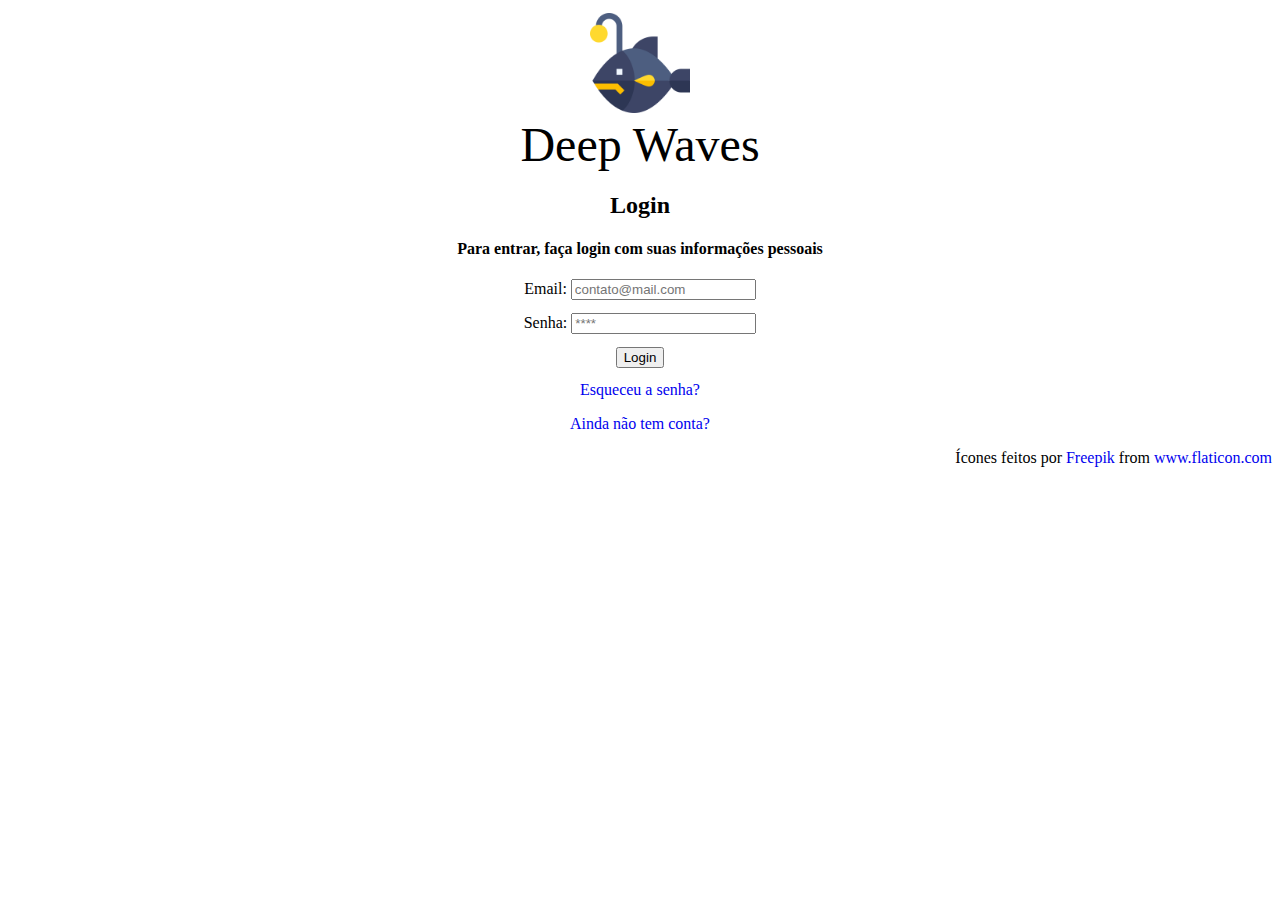
==== index.html @ 28f5fecb "Add files via upload" ====
<!DOCTYPE html>
<html lang="pt-br">

<head>
    <meta charset="UTF-8">
    <title> Deep Waves</title>
    <link rel="stylesheet" type="text/css" href="./css/style.css">

    <link rel="shortcut icon" href="img/favicon-16x16.png" />
    <header>

    </header>
</head>

<body>
    <pre></pre>
    <div clas="login" style=text-align:center>
        <center><img src="img/user.png" class="user" width="100" height="100" alt=""></center>
        <font face="Modern" size="7"> Deep Waves </font>
        <h2> Login</h2>
        <h4> Para entrar, faça login com suas informações pessoais</h4>
        <form method="POST" action="">
            <label for="email">Email: </label>
            <input type="email" name="" required name=email placeholder="contato@mail.com">
            <pre></pre>

            <label for="senha">Senha: </label>
            <input type="password" name="" required name=senha placeholder="****">
            <pre></pre>

            <a href="./menu.html"><input type="submit" value="Login" /></a>
            <pre></pre>
            <a class="password" href="#">Esqueceu a senha?</a>
            <pre></pre>
            <p class="link">

                <a href="./cadastro.html">Ainda não tem conta?</a>
            </p>
        </form>
    </div>

</body>
<style>
    a {
        text-decoration: none;
    }
</style>
<footer>
    <pre></pre>
    <div style=text-align:right>Ícones feitos por <a href="https://www.freepik.com" title="Freepik">Freepik</a> from <a
            href="https://www.flaticon.com/br/" title="Flaticon">www.flaticon.com</a></div>

</footer>

</html>
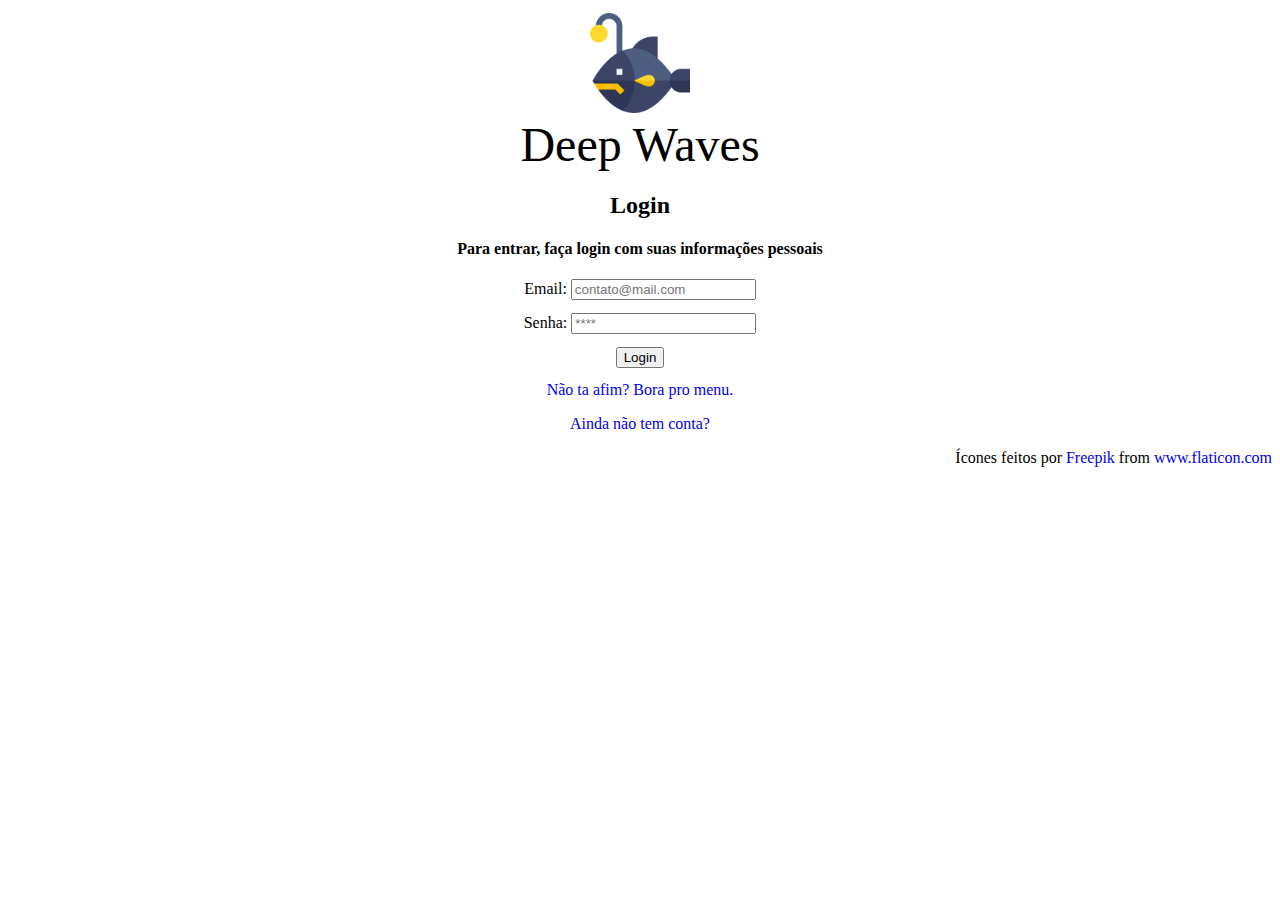
==== commit 95bedbb6: "Update index.html" ====
--- a/index.html
+++ b/index.html
@@ -28,9 +28,9 @@
             <input type="password" name="" required name=senha placeholder="****">
             <pre></pre>
 
-            <a href="./menu.html"><input type="submit" value="Login" /></a>
+            <a href="menu.html"><button>Login</button></a>
             <pre></pre>
-            <a class="password" href="#">Esqueceu a senha?</a>
+            <a href="menu.html">Não ta afim? Bora pro menu.</a>
             <pre></pre>
             <p class="link">
 
@@ -52,4 +52,4 @@
 
 </footer>
 
-</html>+</html>
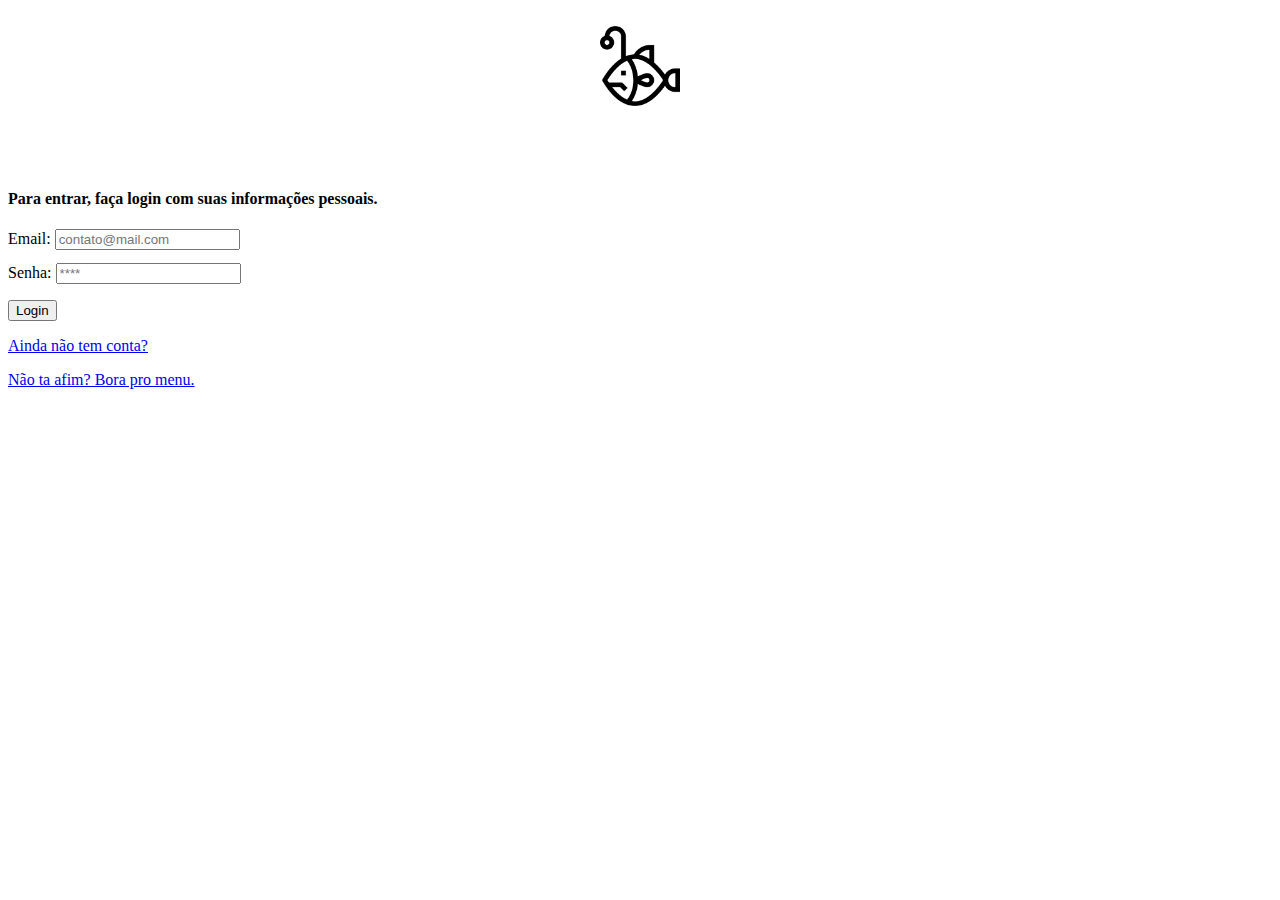
==== commit 6d482085: "Add files via upload" ====
--- a/index.html
+++ b/index.html
@@ -13,43 +13,31 @@
 </head>
 
 <body>
-    <pre></pre>
-    <div clas="login" style=text-align:center>
-        <center><img src="img/user.png" class="user" width="100" height="100" alt=""></center>
-        <font face="Modern" size="7"> Deep Waves </font>
-        <h2> Login</h2>
-        <h4> Para entrar, faça login com suas informações pessoais</h4>
+    <div class="box">
+        <div class="titulo">
+            <wbr>
+            <center><img src="img/logo.png" class="logo" width="80" height="80" alt=""></center>
+            <h1 style="color: white;"> Deep Waves </h1>
+        </div>
+        <h4> Para entrar, faça login com suas informações pessoais.</h4>
         <form method="POST" action="">
             <label for="email">Email: </label>
-            <input type="email" name="" required name=email placeholder="contato@mail.com">
+            <input type="email" name="" placeholder="contato@mail.com">
             <pre></pre>
+            <label for="senha">Senha: </label>
+            <input type="password" name="" placeholder="****">
+            <wbr>
+        </form>
+        <div class="botao">
+            <p> <a href="./menu.html"><input type="submit" value="Login" /></a></p>
+        </div>
+        <p> <a href="./cadastro.html">Ainda não tem conta?</a></p>
 
-            <label for="senha">Senha: </label>
-            <input type="password" name="" required name=senha placeholder="****">
-            <pre></pre>
+        <p><a href="menu.html">Não ta afim? Bora pro menu.</a></p>
+    </div>
+    </div>
+    <wbr></wbr>
+</body>
 
-            <a href="menu.html"><button>Login</button></a>
-            <pre></pre>
-            <a href="menu.html">Não ta afim? Bora pro menu.</a>
-            <pre></pre>
-            <p class="link">
 
-                <a href="./cadastro.html">Ainda não tem conta?</a>
-            </p>
-        </form>
-    </div>
-
-</body>
-<style>
-    a {
-        text-decoration: none;
-    }
-</style>
-<footer>
-    <pre></pre>
-    <div style=text-align:right>Ícones feitos por <a href="https://www.freepik.com" title="Freepik">Freepik</a> from <a
-            href="https://www.flaticon.com/br/" title="Flaticon">www.flaticon.com</a></div>
-
-</footer>
-
-</html>
+</html>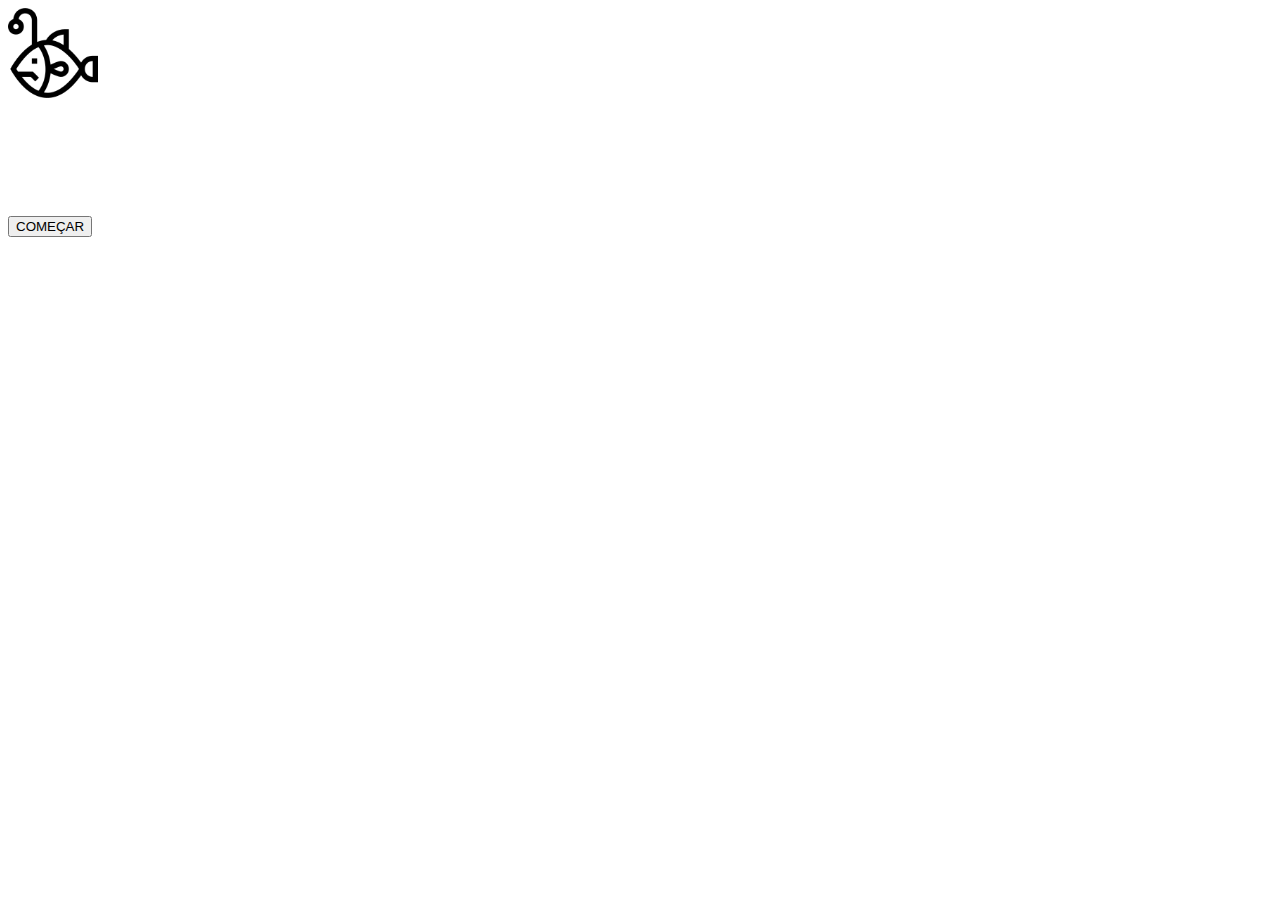
==== commit 4957a6e8: "Add files via upload" ====
--- a/index.html
+++ b/index.html
@@ -4,40 +4,19 @@
 <head>
     <meta charset="UTF-8">
     <title> Deep Waves</title>
-    <link rel="stylesheet" type="text/css" href="./css/style.css">
-
     <link rel="shortcut icon" href="img/favicon-16x16.png" />
-    <header>
-
-    </header>
+    <link rel="stylesheet" type="text/css" href="./css/aplication.css">
 </head>
 
 <body>
-    <div class="box">
+    <div class="pag">
         <div class="titulo">
+            <img src="img/logo.png" class="logo" width="90" height="90" alt="logo">
+            <h1 style="color: white;"> Deep Waves </h1>
             <wbr>
-            <center><img src="img/logo.png" class="logo" width="80" height="80" alt=""></center>
-            <h1 style="color: white;"> Deep Waves </h1>
+            <p> <a href="login.html"><input type="submit" value="COMEÇAR" /></a></p>
         </div>
-        <h4> Para entrar, faça login com suas informações pessoais.</h4>
-        <form method="POST" action="">
-            <label for="email">Email: </label>
-            <input type="email" name="" placeholder="contato@mail.com">
-            <pre></pre>
-            <label for="senha">Senha: </label>
-            <input type="password" name="" placeholder="****">
-            <wbr>
-        </form>
-        <div class="botao">
-            <p> <a href="./menu.html"><input type="submit" value="Login" /></a></p>
-        </div>
-        <p> <a href="./cadastro.html">Ainda não tem conta?</a></p>
-
-        <p><a href="menu.html">Não ta afim? Bora pro menu.</a></p>
     </div>
-    </div>
-    <wbr></wbr>
 </body>
 
-
 </html>